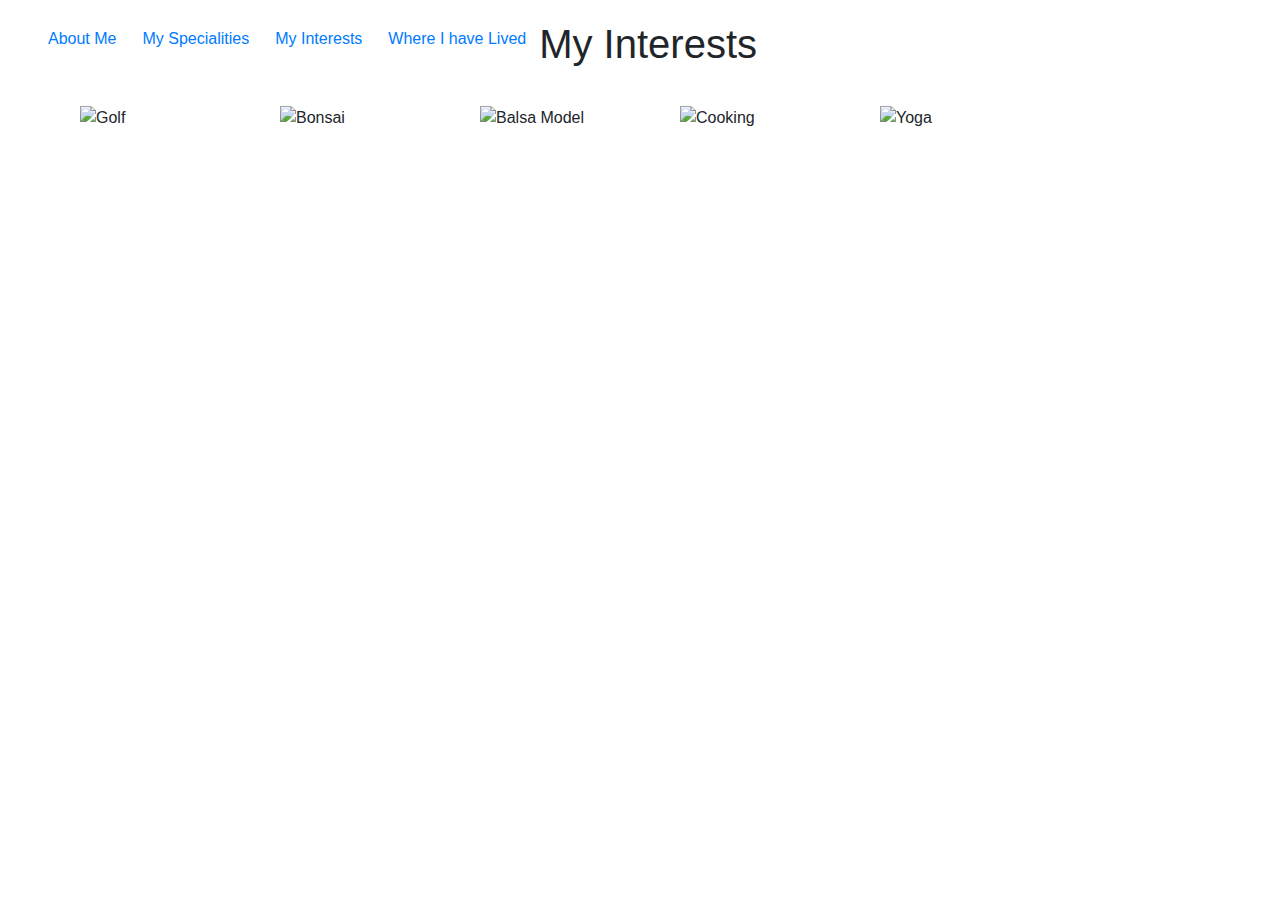
==== MyInterests.html @ 55070626 "Update MyInterests.html" ====
<!DOCTYPE html>
<html>
    <head>
        <title>My Interests</title>
        <link rel="stylesheet" href="https://maxcdn.bootstrapcdn.com/bootstrap/4.0.0/css/bootstrap.min.css" integrity="sha384-Gn5384xqQ1aoWXA+058RXPxPg6fy4IWvTNh0E263XmFcJlSAwiGgFAW/dAiS6JXm" crossorigin="anonymous">
        <meta name="viewport" content="width=device-width, initial-scale=1.0">
        <style>
            .container {
                display: flex;
                flex-wrap: wrap;
                margin: 20px;
            }

            .container > img {
                padding: 10px;
                width: 200px;
            }

        </style>
        <link rel="stylesheet" href="styles.css">
    </head>
    <body>
      <div class="container">
        <a href="index.html" class="btn btn-link">About Me</a>
        <a href="MySpecialities.html" class="btn $button-style">My Specialities</a>
        <a href="MyInterests.html" class="btn btn-link">My Interests</a>
        <a href="WhereIHaveLived.html" class="btn btn-link">Where I have Lived</a>
        <h1>My Interests</h1>
        <div class="container">
            <img src="https://images.unsplash.com/photo-1535131749006-b7f58c99034b?ixlib=rb-1.2.1&ixid=eyJhcHBfaWQiOjEyMDd9&auto=format&fit=crop&w=1350&q=80" alt="Golf">
            <img src="https://cdn.pixabay.com/photo/2018/02/02/15/44/bonsai-3125715_960_720.jpg" alt="Bonsai">
            <img src="https://image.shutterstock.com/image-photo/cape-town-western-south-africa-600w-1603782400.jpg" alt="Balsa Model">
            <img src="https://images.unsplash.com/photo-1521732670659-b8c918da61dc?ixlib=rb-1.2.1&ixid=eyJhcHBfaWQiOjEyMDd9&auto=format&fit=crop&w=1050&q=80" alt="Cooking">
            <img src="https://www.thetimes.co.uk/imageserver/image/%2Fmethode%2Ftimes%2Fprod%2Fweb%2Fbin%2F5bb67da4-5f64-11e8-918b-ccedfa3966cd.jpg?crop=1727%2C972%2C52%2C277&resize=1180" alt="Yoga">
      </div>
    </body>
</html>
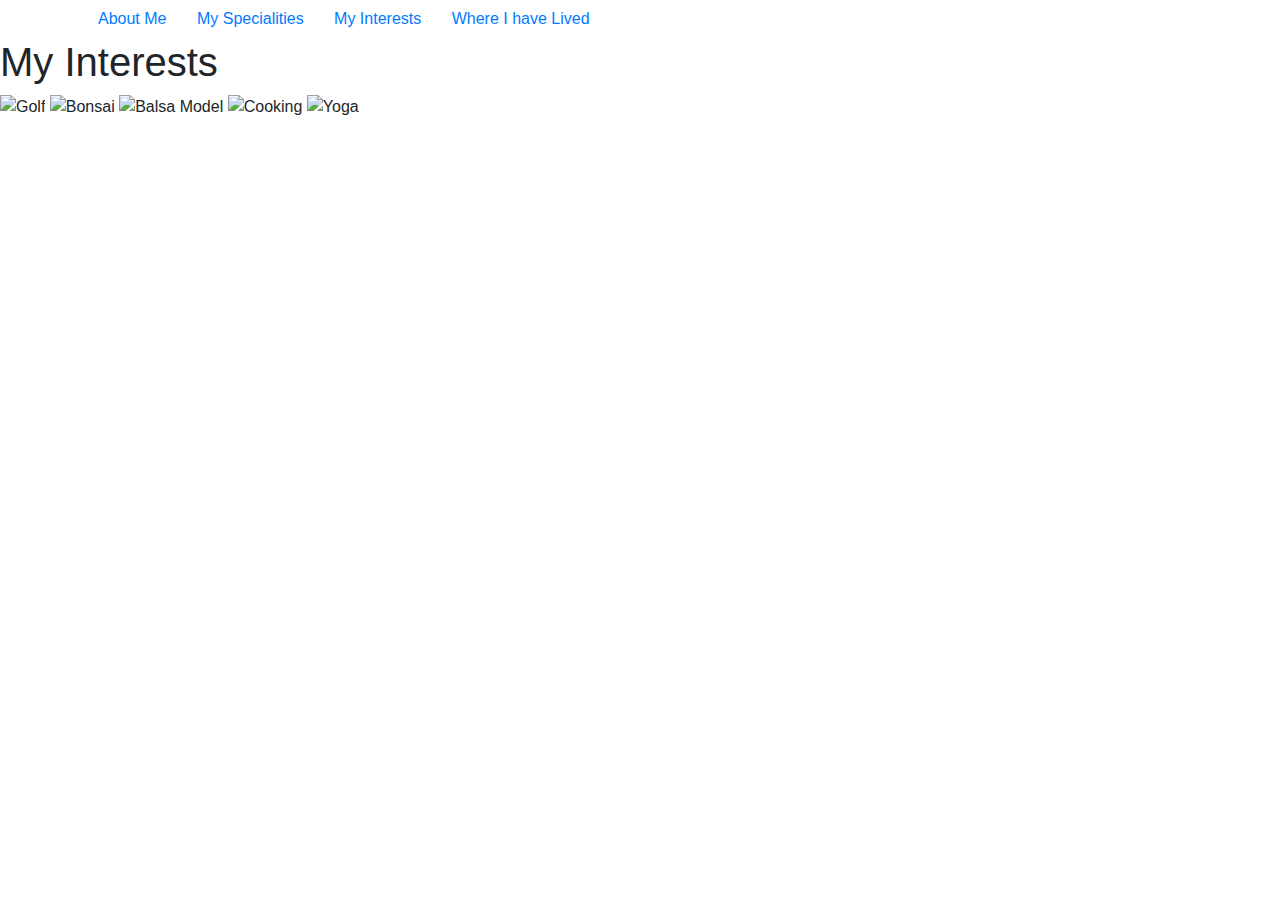
==== commit 771a5581: "Misc Updates" ====
--- a/MyInterests.html
+++ b/MyInterests.html
@@ -3,20 +3,6 @@
     <head>
         <title>My Interests</title>
         <link rel="stylesheet" href="https://maxcdn.bootstrapcdn.com/bootstrap/4.0.0/css/bootstrap.min.css" integrity="sha384-Gn5384xqQ1aoWXA+058RXPxPg6fy4IWvTNh0E263XmFcJlSAwiGgFAW/dAiS6JXm" crossorigin="anonymous">
-        <meta name="viewport" content="width=device-width, initial-scale=1.0">
-        <style>
-            .container {
-                display: flex;
-                flex-wrap: wrap;
-                margin: 20px;
-            }
-
-            .container > img {
-                padding: 10px;
-                width: 200px;
-            }
-
-        </style>
         <link rel="stylesheet" href="styles.css">
     </head>
     <body>
@@ -25,13 +11,14 @@
         <a href="MySpecialities.html" class="btn $button-style">My Specialities</a>
         <a href="MyInterests.html" class="btn btn-link">My Interests</a>
         <a href="WhereIHaveLived.html" class="btn btn-link">Where I have Lived</a>
-        <h1>My Interests</h1>
-        <div class="container">
-            <img src="https://images.unsplash.com/photo-1535131749006-b7f58c99034b?ixlib=rb-1.2.1&ixid=eyJhcHBfaWQiOjEyMDd9&auto=format&fit=crop&w=1350&q=80" alt="Golf">
-            <img src="https://cdn.pixabay.com/photo/2018/02/02/15/44/bonsai-3125715_960_720.jpg" alt="Bonsai">
-            <img src="https://image.shutterstock.com/image-photo/cape-town-western-south-africa-600w-1603782400.jpg" alt="Balsa Model">
-            <img src="https://images.unsplash.com/photo-1521732670659-b8c918da61dc?ixlib=rb-1.2.1&ixid=eyJhcHBfaWQiOjEyMDd9&auto=format&fit=crop&w=1050&q=80" alt="Cooking">
-            <img src="https://www.thetimes.co.uk/imageserver/image/%2Fmethode%2Ftimes%2Fprod%2Fweb%2Fbin%2F5bb67da4-5f64-11e8-918b-ccedfa3966cd.jpg?crop=1727%2C972%2C52%2C277&resize=1180" alt="Yoga">
+      </div>
+      <h1>My Interests</h1>
+      <div class="images">
+        <img src="https://images.unsplash.com/photo-1535131749006-b7f58c99034b?ixlib=rb-1.2.1&ixid=eyJhcHBfaWQiOjEyMDd9&auto=format&fit=crop&w=1350&q=80" alt="Golf">
+        <img src="https://cdn.pixabay.com/photo/2018/02/02/15/44/bonsai-3125715_960_720.jpg" alt="Bonsai">
+        <img src="https://image.shutterstock.com/image-photo/cape-town-western-south-africa-600w-1603782400.jpg" alt="Balsa Model">
+        <img src="https://images.unsplash.com/photo-1521732670659-b8c918da61dc?ixlib=rb-1.2.1&ixid=eyJhcHBfaWQiOjEyMDd9&auto=format&fit=crop&w=1050&q=80" alt="Cooking">
+        <img src="https://www.thetimes.co.uk/imageserver/image/%2Fmethode%2Ftimes%2Fprod%2Fweb%2Fbin%2F5bb67da4-5f64-11e8-918b-ccedfa3966cd.jpg?crop=1727%2C972%2C52%2C277&resize=1180" alt="Yoga">
       </div>
     </body>
 </html>
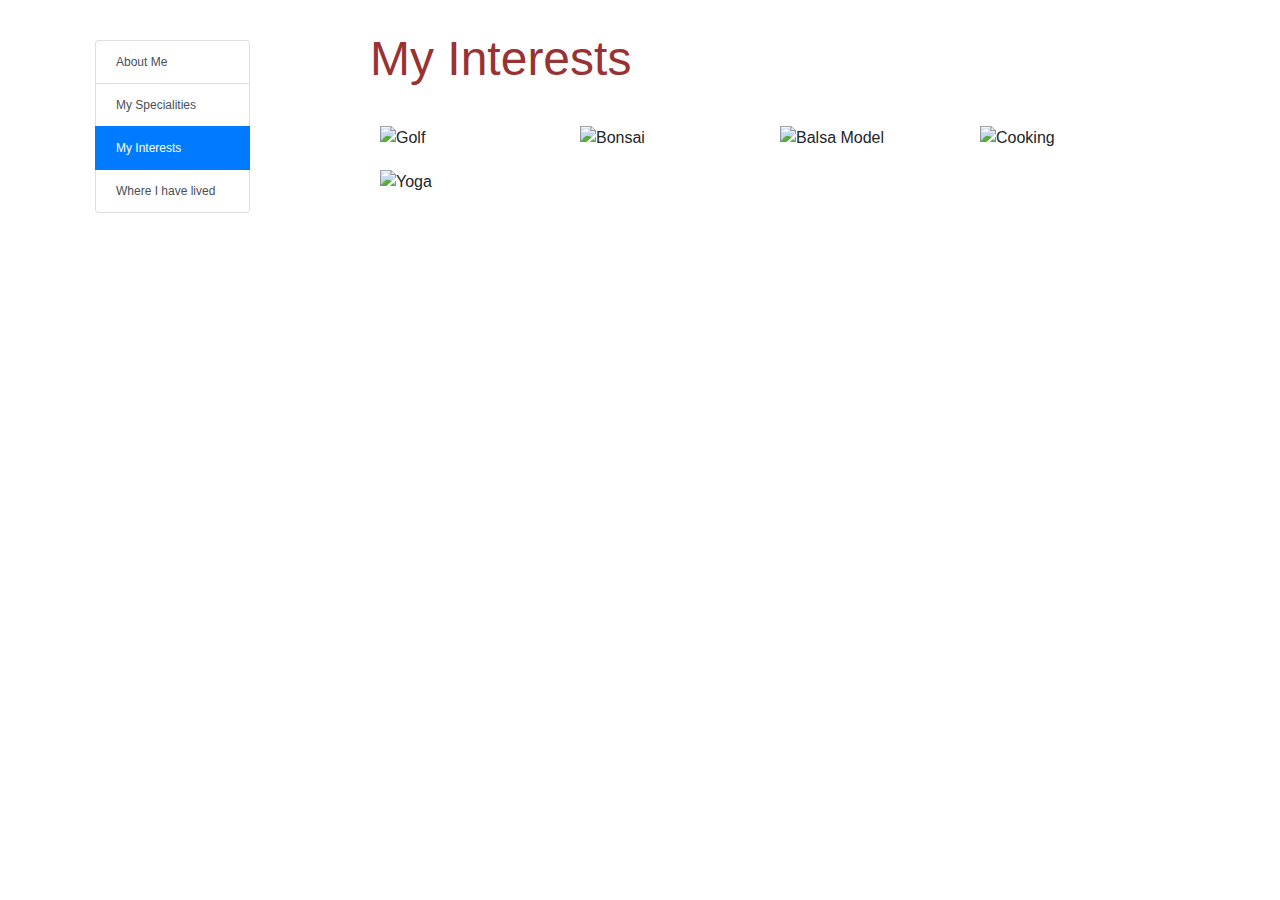
==== commit 86b5d256: "Update on JUne 7th" ====
--- a/MyInterests.html
+++ b/MyInterests.html
@@ -1,24 +1,33 @@
 <!DOCTYPE html>
 <html>
-    <head>
-        <title>My Interests</title>
-        <link rel="stylesheet" href="https://maxcdn.bootstrapcdn.com/bootstrap/4.0.0/css/bootstrap.min.css" integrity="sha384-Gn5384xqQ1aoWXA+058RXPxPg6fy4IWvTNh0E263XmFcJlSAwiGgFAW/dAiS6JXm" crossorigin="anonymous">
-        <link rel="stylesheet" href="styles.css">
-    </head>
-    <body>
-      <div class="container">
-        <a href="index.html" class="btn btn-link">About Me</a>
-        <a href="MySpecialities.html" class="btn $button-style">My Specialities</a>
-        <a href="MyInterests.html" class="btn btn-link">My Interests</a>
-        <a href="WhereIHaveLived.html" class="btn btn-link">Where I have Lived</a>
+  <head>
+    <meta charset="utf-8"/>
+    <title>My Interests</title>
+    <link rel="stylesheet" href="https://maxcdn.bootstrapcdn.com/bootstrap/4.0.0/css/bootstrap.min.css" integrity="sha384-Gn5384xqQ1aoWXA+058RXPxPg6fy4IWvTNh0E263XmFcJlSAwiGgFAW/dAiS6JXm" crossorigin="anonymous">
+    <link rel="stylesheet" href="styles.css">
+  </head>
+  <body>
+    <div class="container">
+      <div class="row">
+        <div class="col-lg-3 col-sm-4">
+          <div class="list-group" id="navColumn">
+            <a class="list-group-item list-group-item-action" href="index.html" aria-controls="home">About Me</a>
+            <a class="list-group-item list-group-item-action" href="Myspecialities.html" aria-controls="profile">My Specialities</a>
+            <a class="list-group-item list-group-item-action active" href="MyInterests.html" aria-controls="messages">My Interests</a>
+            <a class="list-group-item list-group-item-action" href="WhereIHaveLived.html" aria-controls="settings">Where I have lived</a>
+          </div>
+        </div>
+        <div class="col-lg-9 col-sm-12">
+          <h1>My Interests</h1>
+          <div class="images">
+            <img src="https://images.unsplash.com/photo-1535131749006-b7f58c99034b?ixlib=rb-1.2.1&ixid=eyJhcHBfaWQiOjEyMDd9&auto=format&fit=crop&w=1350&q=80" alt="Golf">
+            <img src="https://cdn.pixabay.com/photo/2018/02/02/15/44/bonsai-3125715_960_720.jpg" alt="Bonsai">
+            <img src="https://image.shutterstock.com/image-photo/cape-town-western-south-africa-600w-1603782400.jpg" alt="Balsa Model">
+            <img src="https://images.unsplash.com/photo-1521732670659-b8c918da61dc?ixlib=rb-1.2.1&ixid=eyJhcHBfaWQiOjEyMDd9&auto=format&fit=crop&w=1050&q=80" alt="Cooking">
+            <img src="https://www.thetimes.co.uk/imageserver/image/%2Fmethode%2Ftimes%2Fprod%2Fweb%2Fbin%2F5bb67da4-5f64-11e8-918b-ccedfa3966cd.jpg?crop=1727%2C972%2C52%2C277&resize=1180" alt="Yoga">
+          </div>
+        </div>
       </div>
-      <h1>My Interests</h1>
-      <div class="images">
-        <img src="https://images.unsplash.com/photo-1535131749006-b7f58c99034b?ixlib=rb-1.2.1&ixid=eyJhcHBfaWQiOjEyMDd9&auto=format&fit=crop&w=1350&q=80" alt="Golf">
-        <img src="https://cdn.pixabay.com/photo/2018/02/02/15/44/bonsai-3125715_960_720.jpg" alt="Bonsai">
-        <img src="https://image.shutterstock.com/image-photo/cape-town-western-south-africa-600w-1603782400.jpg" alt="Balsa Model">
-        <img src="https://images.unsplash.com/photo-1521732670659-b8c918da61dc?ixlib=rb-1.2.1&ixid=eyJhcHBfaWQiOjEyMDd9&auto=format&fit=crop&w=1050&q=80" alt="Cooking">
-        <img src="https://www.thetimes.co.uk/imageserver/image/%2Fmethode%2Ftimes%2Fprod%2Fweb%2Fbin%2F5bb67da4-5f64-11e8-918b-ccedfa3966cd.jpg?crop=1727%2C972%2C52%2C277&resize=1180" alt="Yoga">
-      </div>
-    </body>
+    </div>
+  </body>
 </html>
--- a/styles.css
+++ b/styles.css
@@ -0,0 +1,133 @@
+/* line 1, styles.scss */
+html {
+  font-family: Arial, sans-serif;
+  margin: 20px;
+  padding: 10px;
+  font-size: 16px;
+}
+
+@media (max-width: 766px) {
+  /* line 11, styles.scss */
+  h1 {
+    color: #993333;
+    padding-bottom: 10px;
+    font-size: 24px;
+  }
+}
+@media (min-width: 766px) {
+  /* line 19, styles.scss */
+  h1 {
+    color: #993333;
+    padding-bottom: 20px;
+    font-size: 48px;
+  }
+}
+/* line 26, styles.scss */
+p {
+  color: black;
+}
+
+/* line 30, styles.scss */
+.description, .lastLine, .visitor {
+  font-family: Arial, sans-serif;
+}
+
+/* line 34, styles.scss */
+.description {
+  font-size: 14px;
+}
+
+/* line 39, styles.scss */
+.lastLine {
+  font-size: 14px;
+  padding-bottom: 50px;
+}
+
+/* line 45, styles.scss */
+.visitor {
+  font-size: 12px;
+  font-weight: bold;
+}
+
+/* line 51, styles.scss */
+#greetings {
+  font-weight: bold;
+  color: black;
+  font-size: 16px;
+}
+
+/* line 57, styles.scss */
+#navColumn {
+  width: 175px;
+  font-size: 12px;
+  padding: 10px;
+}
+
+/* line 63, styles.scss */
+.nest {
+  font-size: 14px;
+}
+/* line 65, styles.scss */
+.nest p {
+  font-weight: bold;
+}
+/* line 68, styles.scss */
+.nest ul {
+  font-size: 16px;
+  color: #282899;
+}
+
+/* line 74, styles.scss */
+table {
+  width: 75%;
+  border-collapse: collapse;
+  border: 3px solid black;
+  padding: 20px;
+}
+
+/* line 81, styles.scss */
+th, td {
+  padding: 10px;
+  text-align: center;
+}
+
+/* line 86, styles.scss */
+th[scope="col"] {
+  background: #ccc;
+}
+
+/* line 90, styles.scss */
+tr:nth-child(even) {
+  background: #eee;
+}
+
+/* line 94, styles.scss */
+tr:nth-child(odd) {
+  background: #ddd;
+}
+
+@media print {
+  /* line 99, styles.scss */
+  .screen-only {
+    display: none;
+  }
+}
+/* line 104, styles.scss */
+.images {
+  display: flex;
+  flex-wrap: wrap;
+}
+
+/* line 109, styles.scss */
+.images img {
+  padding: 10px;
+  width: 200px;
+}
+
+/*
+.row {
+    padding: 1px;
+    margin: 1px;
+    font-size: 12px;
+}
+*/
